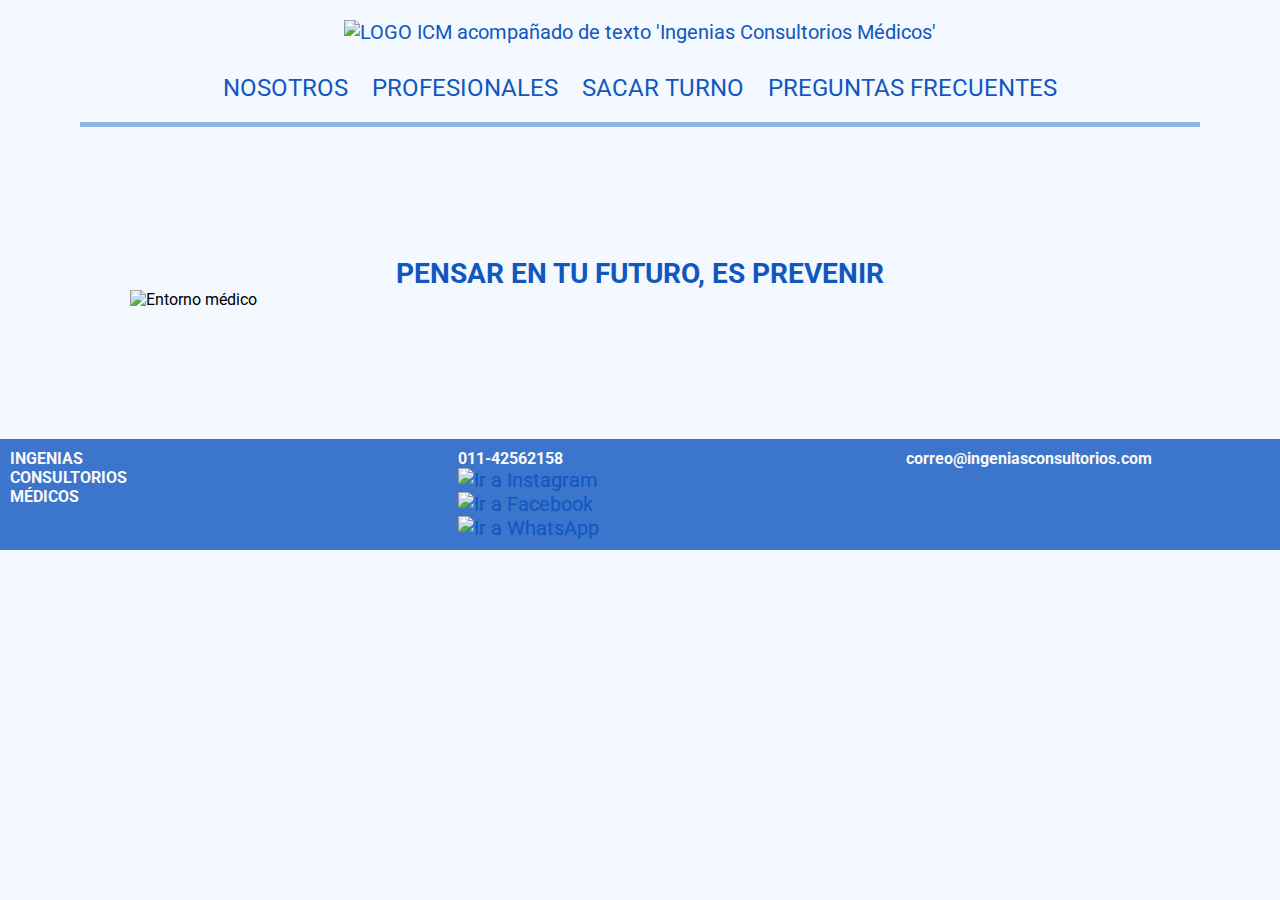
==== index.html @ ed00bf45 "modificoFooterIndex" ====
<!DOCTYPE html>
<html lang="en">
<head>
    <meta charset="UTF-8">
    <meta name="viewport" content="width=device-width, initial-scale=1.0">
    <title>Inicio</title>
    <link rel="preconnect" href="https://fonts.googleapis.com">
    <link rel="preconnect" href="https://fonts.gstatic.com" crossorigin>
    <link href="https://fonts.googleapis.com/css2?family=Roboto&display=swap" rel="stylesheet">
    <link rel="preconnect" href="https://fonts.googleapis.com">
    <link rel="preconnect" href="https://fonts.gstatic.com" crossorigin>
    <link href="https://fonts.googleapis.com/css2?family=Roboto&display=swap" rel="stylesheet">
    <link rel="stylesheet" href="styles.css">
</head>
<body>
    <header>
    
        <a href="index.html">
            <img class="logoIcm" src="LOGO CON TXT.png" alt="LOGO ICM acompañado de texto 'Ingenias Consultorios Médicos'">
        </a>
        <nav class="secciones">
            <a href="nosotros.html">NOSOTROS</a>
            <a href="profesionales.html">PROFESIONALES</a>
            <a href="sacarTurno.html">SACAR TURNO</a>
            <a href="preguntasFrecuentes.html">PREGUNTAS FRECUENTES</a>
        </nav>
         
    </header>

    <main>
        <nav class="consignaInicio">
            <h1>PENSAR EN TU FUTURO, ES PREVENIR</h1>
            <img class="imagenIncio" src="../proyectoConsultorios/FONDO MEDICAS.jpg" alt="Entorno médico">
        </nav>
    </main>

    <footer>
        <div class="columnasFooter">
            <li class="columna">
                <h4>INGENIAS CONSULTORIOS MÉDICOS</h4>
            </li>
            <li class="columna">
                <h4>011-42562158</h4>
                <a href="https://www.instagram.com/">
                    <img class="redes" src="logo instagram.png" alt="Ir a Instagram"> 
                </a>
                <a href="https://es-la.facebook.com/">
                    <img class="redes" src="logo facebook.png" alt="Ir a Facebook">
                </a>
                <a href="https://web.whatsapp.com/">
                    <img class="redes" src="logo whatsapp.png" alt="Ir a WhatsApp">
                </a>
            </li>
            <li class="columna">
                <h4>correo@ingeniasconsultorios.com</h4>
            </li>     
        </div> 
    </footer> 
    
</body>
</html>
---- styles.css ----
*{
    margin: 0;
    padding: 0;
}

/* cc */

header{
    margin-top: 20px;
    margin-left: 80px;
    margin-right: 80px;
    text-align: center;
    border-bottom: #1157c06f 5px solid;
    padding-bottom: 10px;
}

.logoIcm{
    margin-bottom: 20px;
}

body{
    display: grid;
    font-family: sans-serif;
    font-family: 'Roboto', sans-serif;
    background-color: #f4f8ff;

}

main{
    margin: 80px;

}

h1{
    color: #1157c0;
    font-size: 28px;
    text-align: center;
}

h2{
    color: #3b75cc;
    font-size: 32px;
}



h3{
    color: #303235;
    height: 40px;
}

p{
     color: #333f52;
     padding: 10px;
     border: #3b75cc 2px dotted;
     
}

.parrafosNosotros{
    background-color: rgba(139, 181, 229, 0.315);
    font-size: 20px;
    
} 

#textoPpal{
    font-style: italic;
    font-size: 20px;
    margin-top: 50px;
    text-align: center;
   
}

#imagenNosotros{
    padding-top: 30px;
    display: block;
    text-align: center;
}

/* footer  */

footer{
    background-color: #3b75cc;
}

.columnasFooter{
    display: grid;
    grid-template-columns: 35% 35% 20%;
    flex-direction: row;
    
}

.columna {
    list-style:none;
    font-size: medium;
    padding: 10px;
    width: 33%;
    color: #faf8f8;
}

.redes{
    width: 15%;
}

#nuestrasRedes{
    font-size: 20px;

}

/* paginaProfesionales */

#tituloProfesionales{
    height: 20px;
}
#profesionalesH2{
    height: 50px;
    text-align: center;
    margin: 10px;
    font-size: x-large;
}
.menu ul {
    list-style: none;
    padding: 0;
    margin: 0;
    color: #6f81ac;
}
    
.menu li {
    padding: 5px;
    border-bottom: 1px solid #6f81ac;
}

h3{
    color: #28417c;
    font-size: 25px;
}
    
.subMenu {
    display: flex;
    justify-content: flex-start;
    gap: 10px;
    margin: 20px;
}
.mediana{
    width: 250px;
    height: 180px;
}

a{
    text-decoration: none;
    color: #1157c0;
    font-size: 20px;
}


.nosotrosYpreguntas{
    font-size: 20px;
    padding-bottom: 10px;
    padding-top: 30px;
    
}

.respuestas{
    font-size: 16px;
    padding: auto;

}

#tituloPreguntas{
    margin-bottom: 20px;
    text-align: center;
}

nav.secciones a:hover{
    text-decoration: underline ;

}

nav.secciones a{
    display: block;
    font-size: 30px;
    padding: 10px;
}

#izquierda{
    padding-bottom: 10px;
    padding-top: 30px;
    

}

#derecha{
    padding-bottom: 10px;
    padding-top: 30px;
    

}

#abajo{
    padding-bottom: 10px;
    padding-top: 30px;

}

#extensionTurnos{
    height: 100vh;
}

.preguntasFrec{
    border: none;
}


@media (min-width: 768px){
    nav.secciones a{
        display: inline-block;
        justify-content: space-evenly;
        font-size: 18xp;
    }

}

@media (min-width: 1024px){
    nav.secciones a{
        display: inline-block;
        justify-content: space-evenly;
        font-size: 24px;
    }

    div.alapar{
        width: 45%;
        padding: 20px;
        display: inline-block;
        flex: center;
        flex-direction: column;
        align-items: center;
   
    }

    nav.consignaInicio{
        padding: 50px;
        justify-content: center;
    
    }

    nav.imagenInicio{
        display: inline-block;
        justify-content: center;
        text-align: center;

    }


}
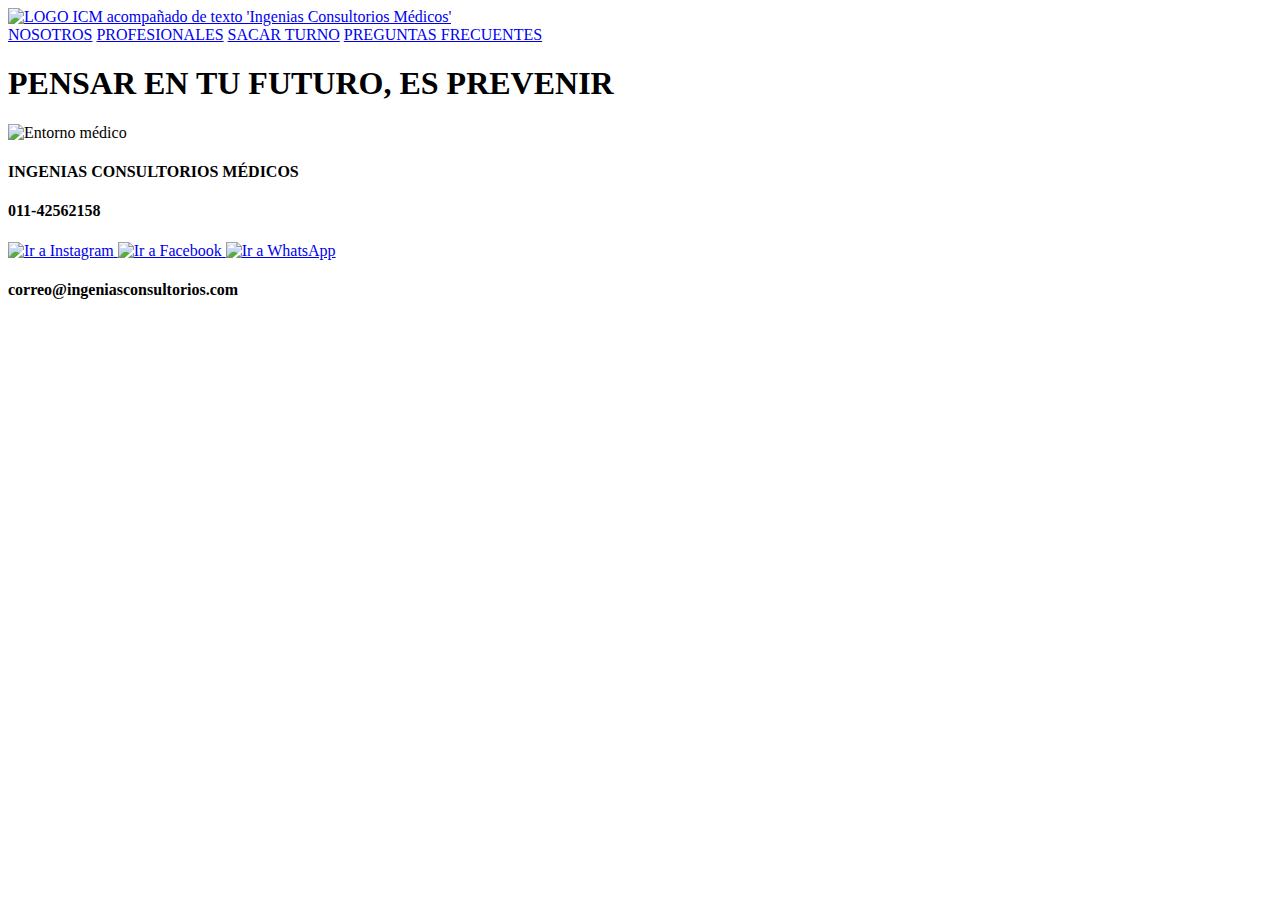
==== commit 0c349904: "agregando js" ====
--- a/index.html
+++ b/index.html
@@ -10,19 +10,19 @@
     <link rel="preconnect" href="https://fonts.googleapis.com">
     <link rel="preconnect" href="https://fonts.gstatic.com" crossorigin>
     <link href="https://fonts.googleapis.com/css2?family=Roboto&display=swap" rel="stylesheet">
-    <link rel="stylesheet" href="styles.css">
+    <link rel="stylesheet" href="aspecto/styles.css">
 </head>
 <body>
     <header>
     
         <a href="index.html">
-            <img class="logoIcm" src="LOGO CON TXT.png" alt="LOGO ICM acompañado de texto 'Ingenias Consultorios Médicos'">
+            <img class="logoIcm" src="aspecto/imagenes/LOGO CON TXT.png" alt="LOGO ICM acompañado de texto 'Ingenias Consultorios Médicos'">
         </a>
         <nav class="secciones">
-            <a href="nosotros.html">NOSOTROS</a>
-            <a href="profesionales.html">PROFESIONALES</a>
-            <a href="sacarTurno.html">SACAR TURNO</a>
-            <a href="preguntasFrecuentes.html">PREGUNTAS FRECUENTES</a>
+            <a href="paginas/nosotros.html">NOSOTROS</a>
+            <a href="paginas/profesionales.html">PROFESIONALES</a>
+            <a href="paginas/sacarTurno.html">SACAR TURNO</a>
+            <a href="paginas/preguntasFrecuentes.html">PREGUNTAS FRECUENTES</a>
         </nav>
          
     </header>
@@ -30,7 +30,7 @@
     <main>
         <nav class="consignaInicio">
             <h1>PENSAR EN TU FUTURO, ES PREVENIR</h1>
-            <img class="imagenIncio" src="../proyectoConsultorios/FONDO MEDICAS.jpg" alt="Entorno médico">
+            <img class="imagenIncio" src="aspecto/imagenes/FONDO MEDICAS.jpg" alt="Entorno médico">
         </nav>
     </main>
 
@@ -42,13 +42,13 @@
             <li class="columna">
                 <h4>011-42562158</h4>
                 <a href="https://www.instagram.com/">
-                    <img class="redes" src="logo instagram.png" alt="Ir a Instagram"> 
+                    <img class="redes" src="aspecto/imagenes/logo instagram.png" alt="Ir a Instagram"> 
                 </a>
                 <a href="https://es-la.facebook.com/">
-                    <img class="redes" src="logo facebook.png" alt="Ir a Facebook">
+                    <img class="redes" src="aspecto/imagenes/logo facebook.png" alt="Ir a Facebook">
                 </a>
                 <a href="https://web.whatsapp.com/">
-                    <img class="redes" src="logo whatsapp.png" alt="Ir a WhatsApp">
+                    <img class="redes" src="aspecto/imagenes/logo whatsapp.png" alt="Ir a WhatsApp">
                 </a>
             </li>
             <li class="columna">
@@ -56,6 +56,6 @@
             </li>     
         </div> 
     </footer> 
-    
+    <script src="../proyectoConsultorios/js/scriptSaludoIndex.js"></script>
 </body>
 </html>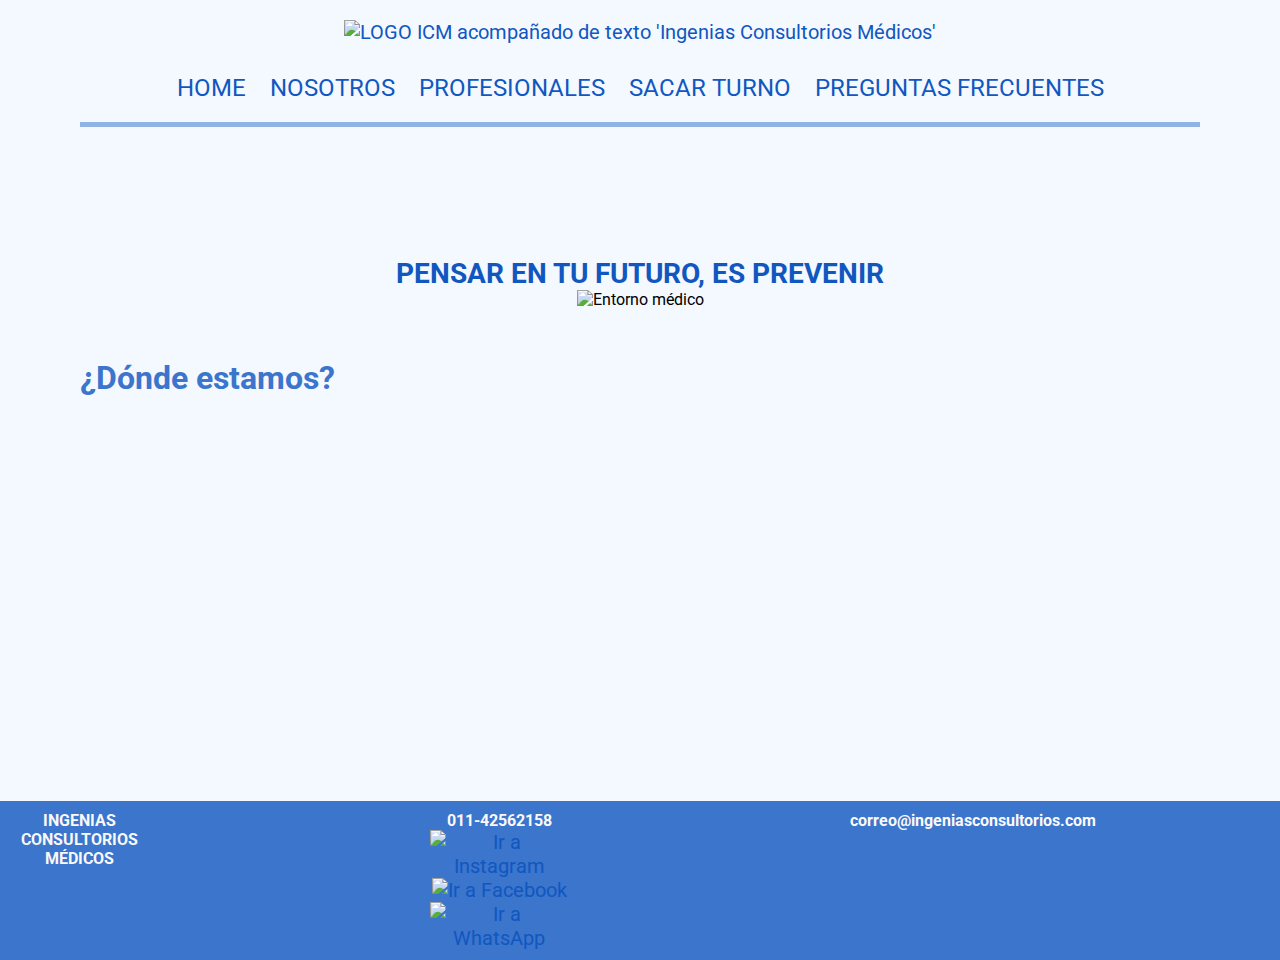
==== commit b95e56bc: "cambios varios en proceso" ====
--- a/index.html
+++ b/index.html
@@ -3,7 +3,7 @@
 <head>
     <meta charset="UTF-8">
     <meta name="viewport" content="width=device-width, initial-scale=1.0">
-    <title>Inicio</title>
+    <title>Home</title>
     <link rel="preconnect" href="https://fonts.googleapis.com">
     <link rel="preconnect" href="https://fonts.gstatic.com" crossorigin>
     <link href="https://fonts.googleapis.com/css2?family=Roboto&display=swap" rel="stylesheet">
@@ -19,6 +19,7 @@
             <img class="logoIcm" src="aspecto/imagenes/LOGO CON TXT.png" alt="LOGO ICM acompañado de texto 'Ingenias Consultorios Médicos'">
         </a>
         <nav class="secciones">
+            <a href="index.html">HOME</a>
             <a href="paginas/nosotros.html">NOSOTROS</a>
             <a href="paginas/profesionales.html">PROFESIONALES</a>
             <a href="paginas/sacarTurno.html">SACAR TURNO</a>
@@ -30,8 +31,11 @@
     <main>
         <nav class="consignaInicio">
             <h1>PENSAR EN TU FUTURO, ES PREVENIR</h1>
-            <img class="imagenIncio" src="aspecto/imagenes/FONDO MEDICAS.jpg" alt="Entorno médico">
+            <img class="imagenInicio" src="aspecto/imagenes/FONDO MEDICAS.jpg" alt="Entorno médico">
         </nav>
+        
+        <h2>¿Dónde estamos?</h2>
+        <iframe src="https://www.google.com/maps/embed?pb=!1m18!1m12!1m3!1d1258.4202885937227!2d2.153112263860857!3d41.394835134650286!2m3!1f0!2f0!3f0!3m2!1i1024!2i768!4f13.1!3m3!1m2!1s0x12a4a29a6a89c2b1%3A0x17da6a9abe0e1896!2sIngenias%20%7C%20Patentes%20y%20Marcas%20Barcelona!5e0!3m2!1ses!2sar!4v1698311019331!5m2!1ses!2sar" width="400" height="300" style="border:0;" allowfullscreen="" loading="lazy" referrerpolicy="no-referrer-when-downgrade"></iframe>
     </main>
 
     <footer>
--- a/aspecto/styles.css
+++ b/aspecto/styles.css
@@ -0,0 +1,277 @@
+*{
+    margin: 0;
+    padding: 0;
+}
+
+header{
+    margin-top: 20px;
+    margin-left: 80px;
+    margin-right: 80px;
+    text-align: center;
+    border-bottom: #1157c06f 5px solid;
+    padding-bottom: 10px;
+}
+
+.logoIcm{
+    margin-bottom: 20px;
+}
+/* fin header */
+
+body{
+    display: grid;
+    font-family: sans-serif;
+    font-family: 'Roboto', sans-serif;
+    background-color: #f4f8ff;
+
+}
+
+main{
+    margin: 80px;
+
+}
+
+h1{
+    color: #1157c0;
+    font-size: 28px;
+    text-align: center;
+}
+
+h2{
+    color: #3b75cc;
+    font-size: 32px;
+}
+
+
+h3{
+    color: #303235;
+    height: 40px;
+}
+
+p{
+     color: #333f52;
+     padding: 10px;
+     border: #3b75cc 2px dotted;
+     
+}
+
+.imagenInicio{
+background-attachment: fixed;
+}
+
+/* página sobre nosotros */
+.parrafosNosotros{
+    background-color: rgba(139, 181, 229, 0.315);
+    font-size: 20px;
+    border-radius: 25px;
+    
+} 
+
+#textoPpal{
+    font-style: italic;
+    font-size: 20px;
+    margin-top: 50px;
+    text-align: center;
+    border-radius: 25px;
+}
+
+div.alapar{
+    padding: 20px;
+}
+
+#imagenNosotros{   
+    display: block;
+    display: inside;
+    text-align: center;
+    border-radius: 25px;
+}
+/* fin pagina sobre nosotros */
+
+footer{
+    background-color: #3b75cc;
+    margin-top: 20px;
+    text-align: center;
+}
+
+.columnasFooter{
+    display: grid;
+    grid-template-columns: 35% 35% 30%;
+    flex-direction: row;
+    margin-left: 80xp;
+    margin-right: 80px;
+}
+
+.columna {
+    list-style:none;
+    font-size: medium;
+    padding: 10px;
+    width: 33%;
+    color: #faf8f8;
+}
+
+.redes{
+    width: 15%;
+}
+
+#nuestrasRedes{
+    font-size: 20px;
+
+}
+/* fin de footer */
+
+/* paginaProfesionales */
+
+#tituloProfesionales{
+    height: 20px;
+}
+#profesionalesH2{
+    height: 50px;
+    text-align: center;
+    margin: 10px;
+    font-size: x-large;
+}
+.menu ul {
+    list-style: none;
+    padding: 0;
+    margin: 0;
+    color: #6f81ac;
+}
+    
+.menu li {
+    padding: 5px;
+    border-bottom: 1px solid #6f81ac;
+}
+
+h3{
+    color: #28417c;
+    font-size: 25px;
+}
+    
+.subMenu {
+    display: flex;
+    justify-content: flex-start;
+    gap: 10px;
+    margin: 20px;
+}
+.mediana{
+    width: 250px;
+    height: 180px;
+}
+
+a{
+    text-decoration: none;
+    color: #1157c0;
+    font-size: 20px;
+}
+
+
+.nosotrosYpreguntas{
+    font-size: 20px;
+    padding-bottom: 10px;
+    padding-top: 30px;
+    
+}
+
+.respuestas{
+    font-size: 16px;
+    padding: auto;
+
+}
+
+#tituloPreguntas{
+    margin-bottom: 20px;
+    text-align: center;
+}
+
+nav.secciones a:hover{
+    text-decoration: underline ;
+
+}
+
+nav.secciones a{
+    display: block;
+    font-size: 30px;
+    padding: 10px;
+}
+
+#izquierda{
+    padding-bottom: 10px;
+    padding-top: 30px;
+
+}
+
+#derecha{
+    padding-bottom: 10px;
+    padding-top: 30px;
+
+}
+
+#abajo{
+    padding-bottom: 10px;
+    padding-top: 30px;
+
+}
+
+#extensionTurnos{
+    height: 100vh;
+}
+
+.preguntasFrec{
+    border: none;
+}
+
+
+@media (min-width: 768px){
+    nav.secciones a{
+        display: inline-block;
+        justify-content: space-evenly;
+        font-size: 18xp;
+    }
+
+}
+
+@media (min-width: 1024px){
+    nav.secciones a{
+        display: inline-block;
+        justify-content: space-evenly;
+        font-size: 24px;
+    }
+
+    div.alapar{
+        width: 45%;
+        padding: 20px;
+        display: inline-block;
+        flex: center;
+        flex-direction: column;
+        align-items: center;
+   
+    }
+
+    nav.consignaInicio{
+        padding: 50px;
+        justify-content: center;
+        text-align: center;
+    
+    }
+
+    .imagenInicio{
+        display: inline-block;
+        justify-content: center;
+        text-align: center;
+
+    }
+
+    #imagenNosotros{
+        margin:20px auto;
+        border-radius: 25px;
+        width:350px;
+        height:350px;
+        background-size: 100% 100%;
+        background-repeat:no-repeat;
+        background-size: cover;
+    }
+
+
+}
+
+
+   